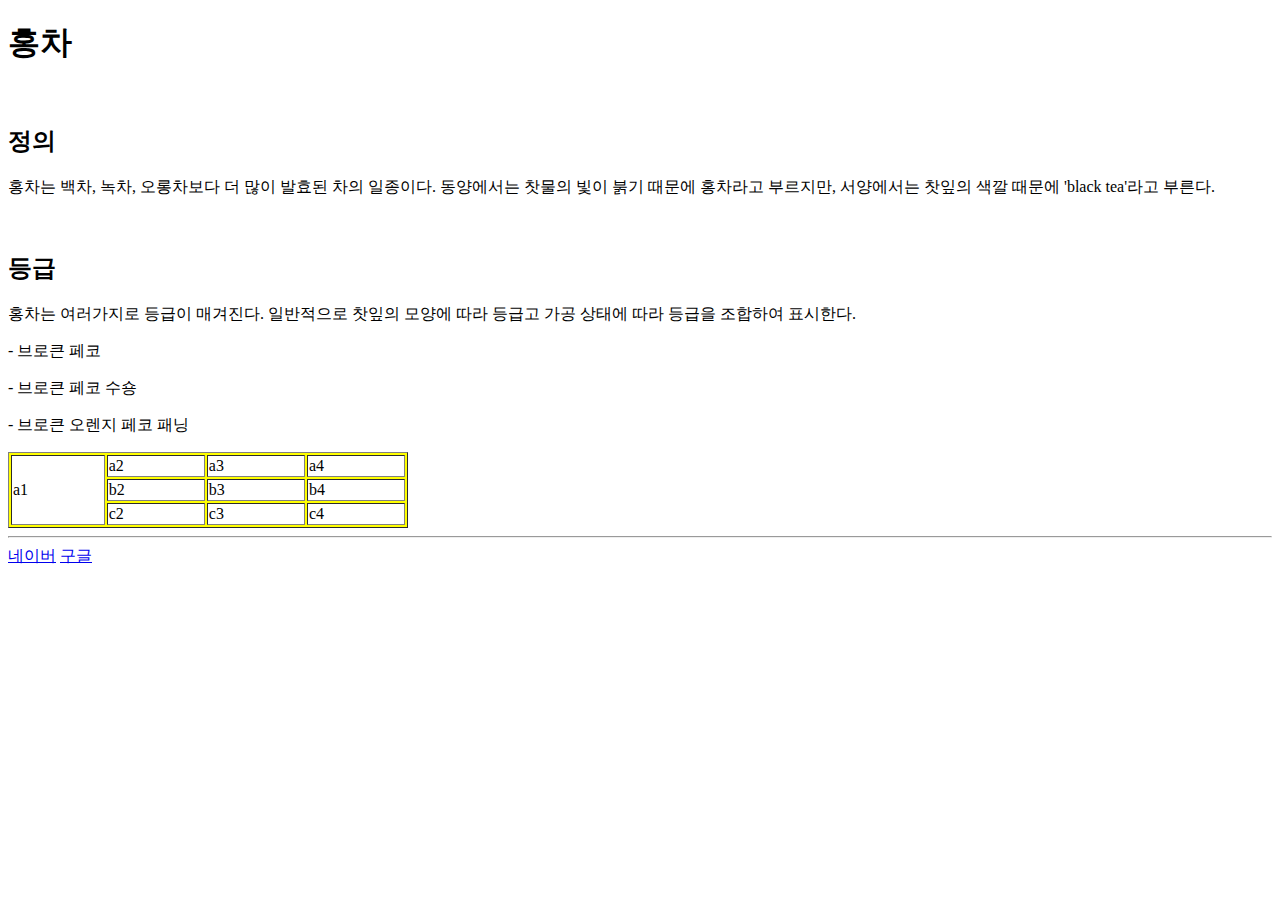
==== 0726/text_content.html @ 15df285c "commit" ====
<!DOCTYPE html>
<html lang="en">
<head>
    <meta charset="UTF-8">
    <meta name="viewport" content="width=device-width, initial-scale=1.0">
    <title>HTML5+CSS3 Text</title>
</head>
<body>
    <h1>홍차</h1>
    <br>
    <h2>정의</h2>
    <p>홍차는 백차, 녹차, 오롱차보다 더 많이 발효된 차의 일종이다. 동양에서는 찻물의 빛이 붉기 때문에 홍차라고 부르지만, 서양에서는 찻잎의 색깔 때문에 'black tea'라고 부른다.</p>
    <br>
    <h2>등급</h2>
    <p>홍차는 여러가지로 등급이 매겨진다. 일반적으로 찻잎의 모양에 따라 등급고 가공 상태에 따라 등급을 조합하여 표시한다.</p>
    <p>- 브로큰 페코</p>
    <p>- 브로큰 페코 수숑</p>
    <p>- 브로큰 오렌지 페코 패닝</p>

    <table bgcolor="yellow" border="1" width="400">
        <tr bgcolor="white">
            <td rowspan="3">a1</td>
            <td>a2</td>
            <td>a3</td>
            <td>a4</td>
        </tr>
        <tr bgcolor="white">
            <td>b2</td>
            <td>b3</td>
            <td>b4</td>
        </tr>
        <tr bgcolor="white">
            <td>c2</td>
            <td>c3</td>
            <td>c4</td>
        </tr>
    </table>

    <hr>
    <a href="http://naver.com">네이버</a>
    <a href="http://google.com">구글</a>

    







</body>
</html>
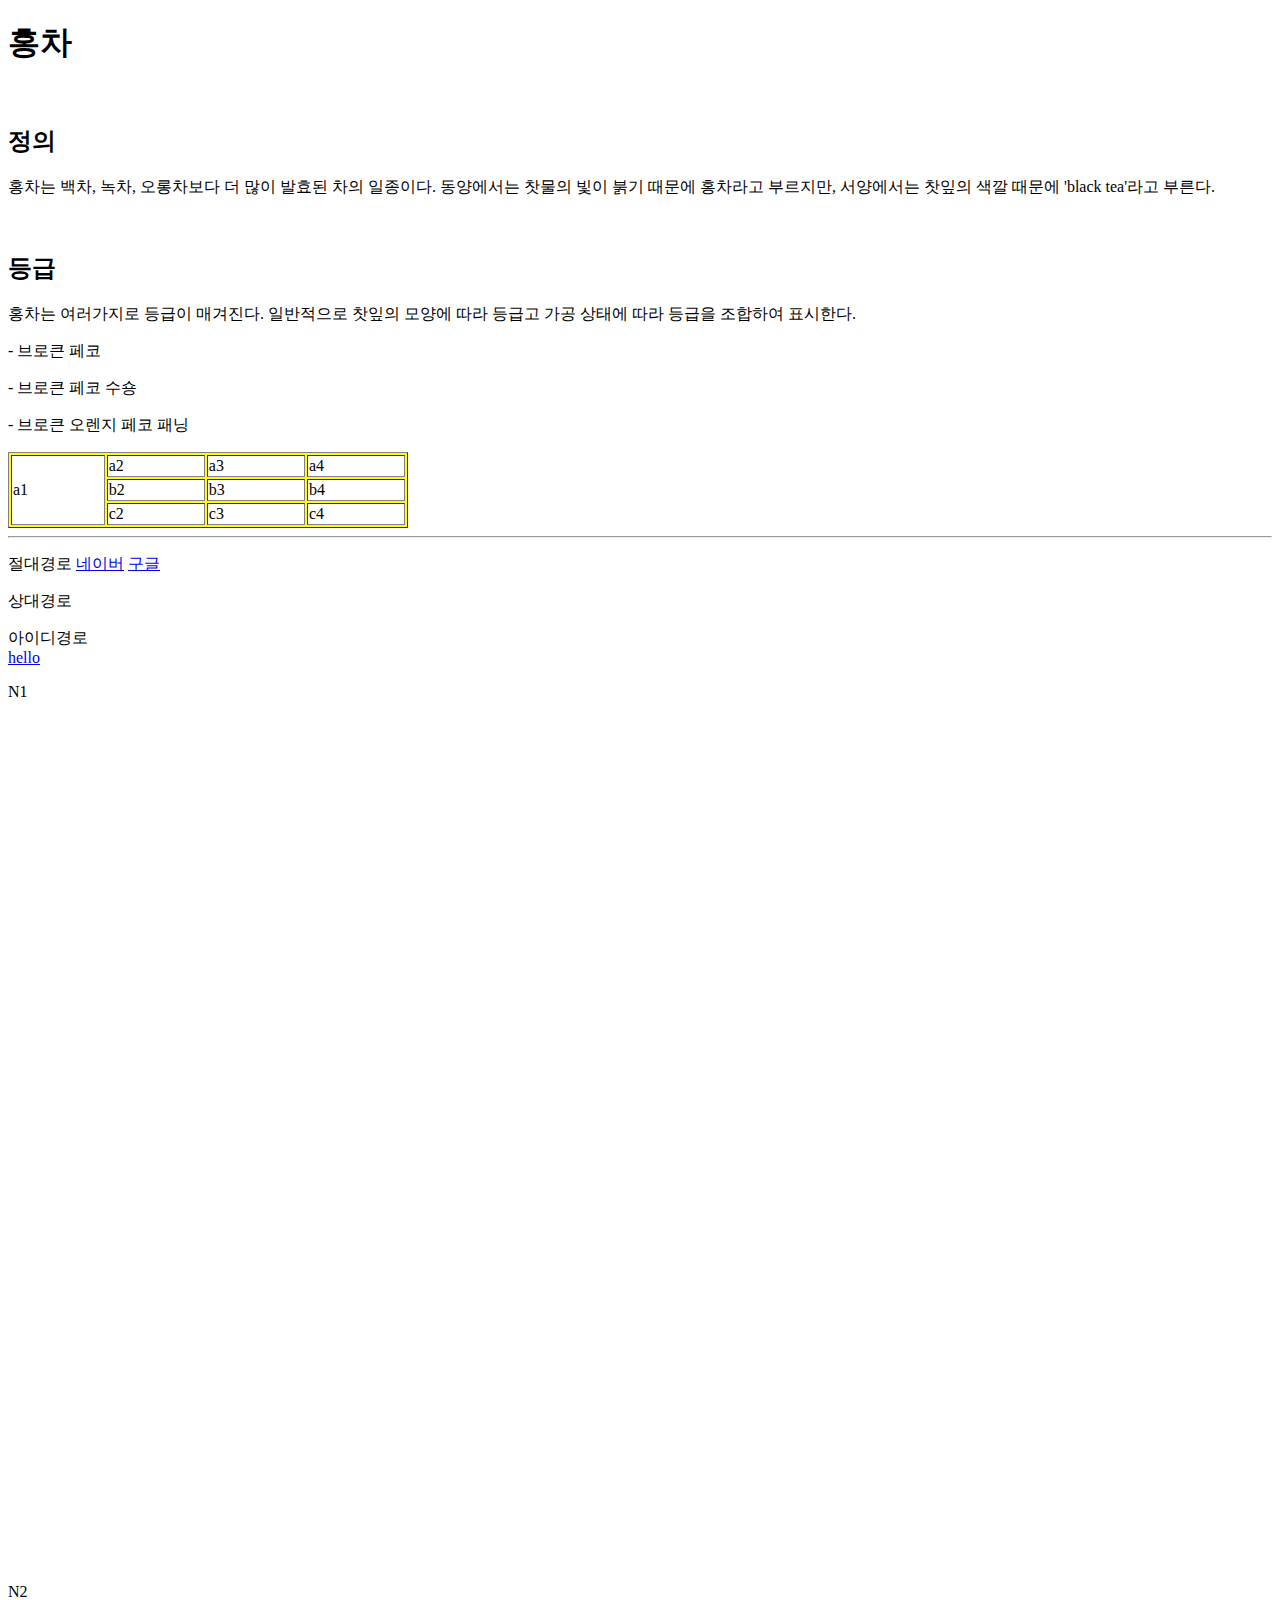
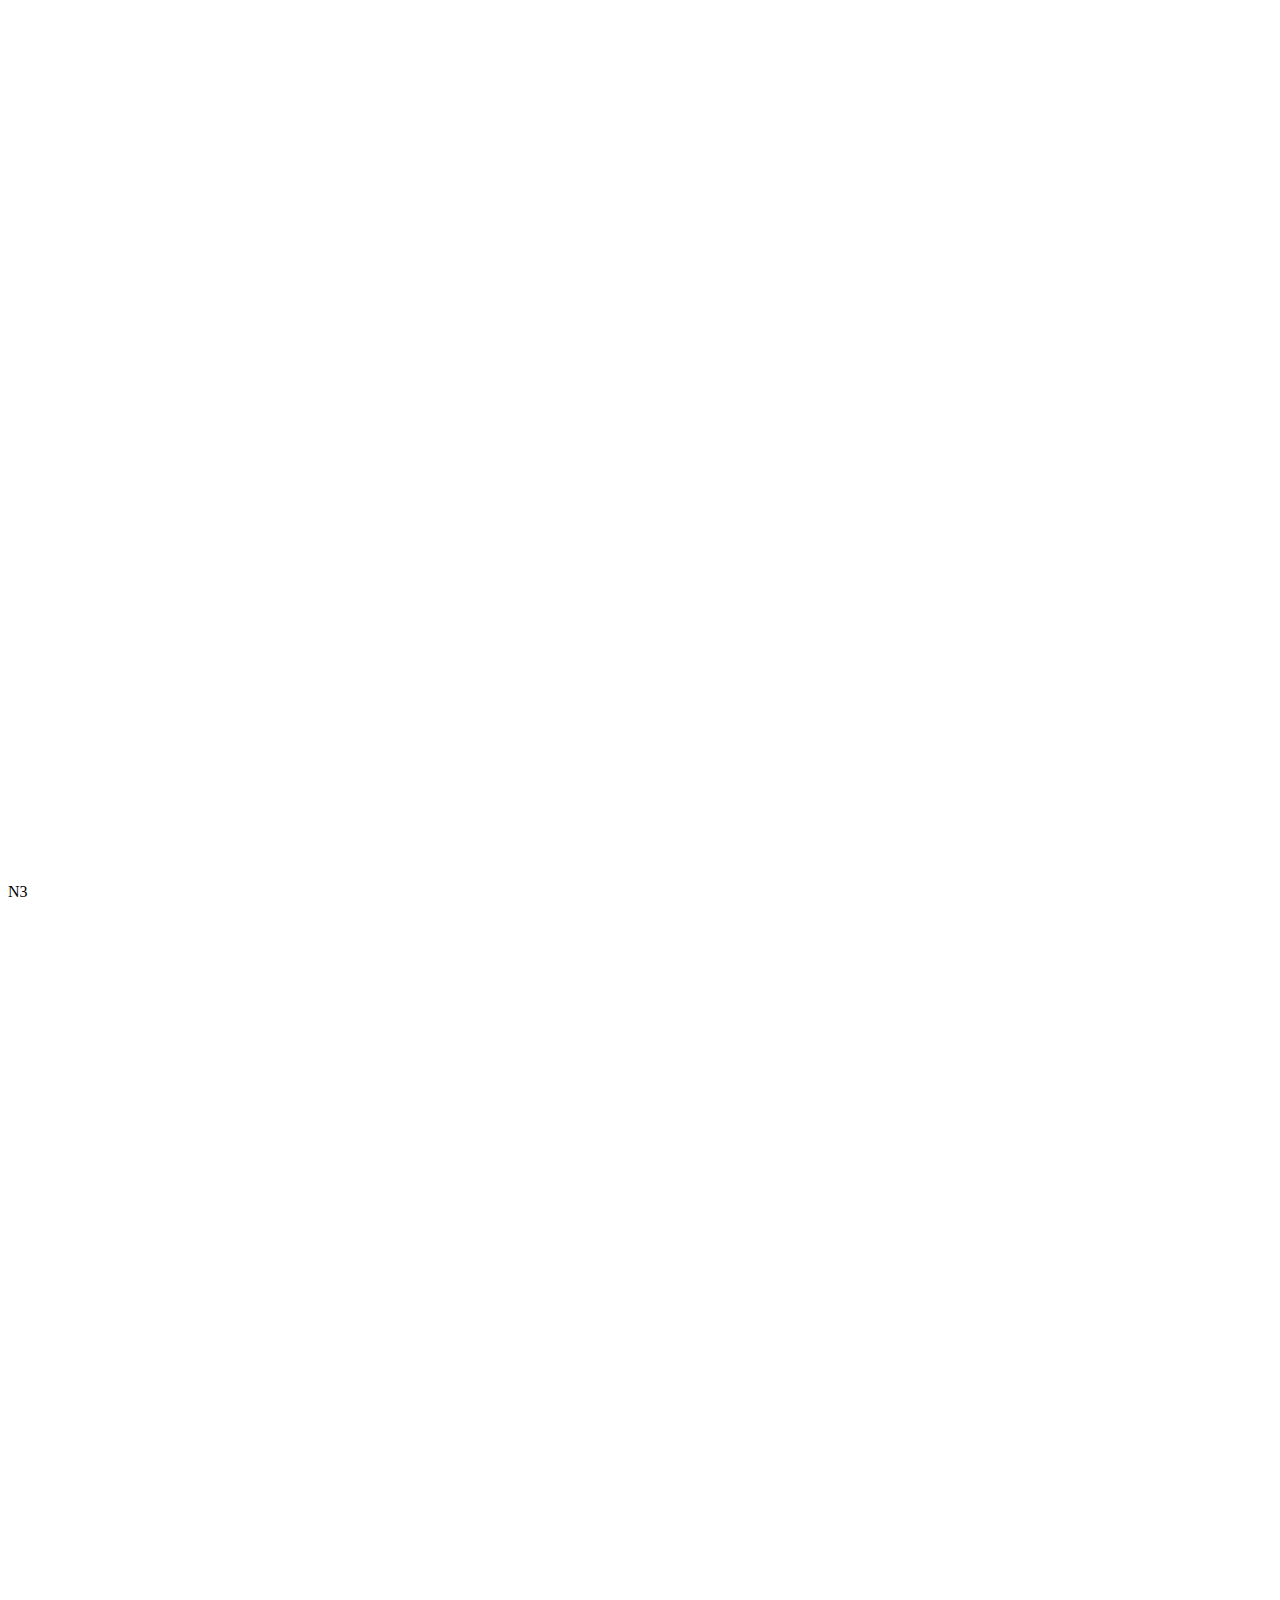
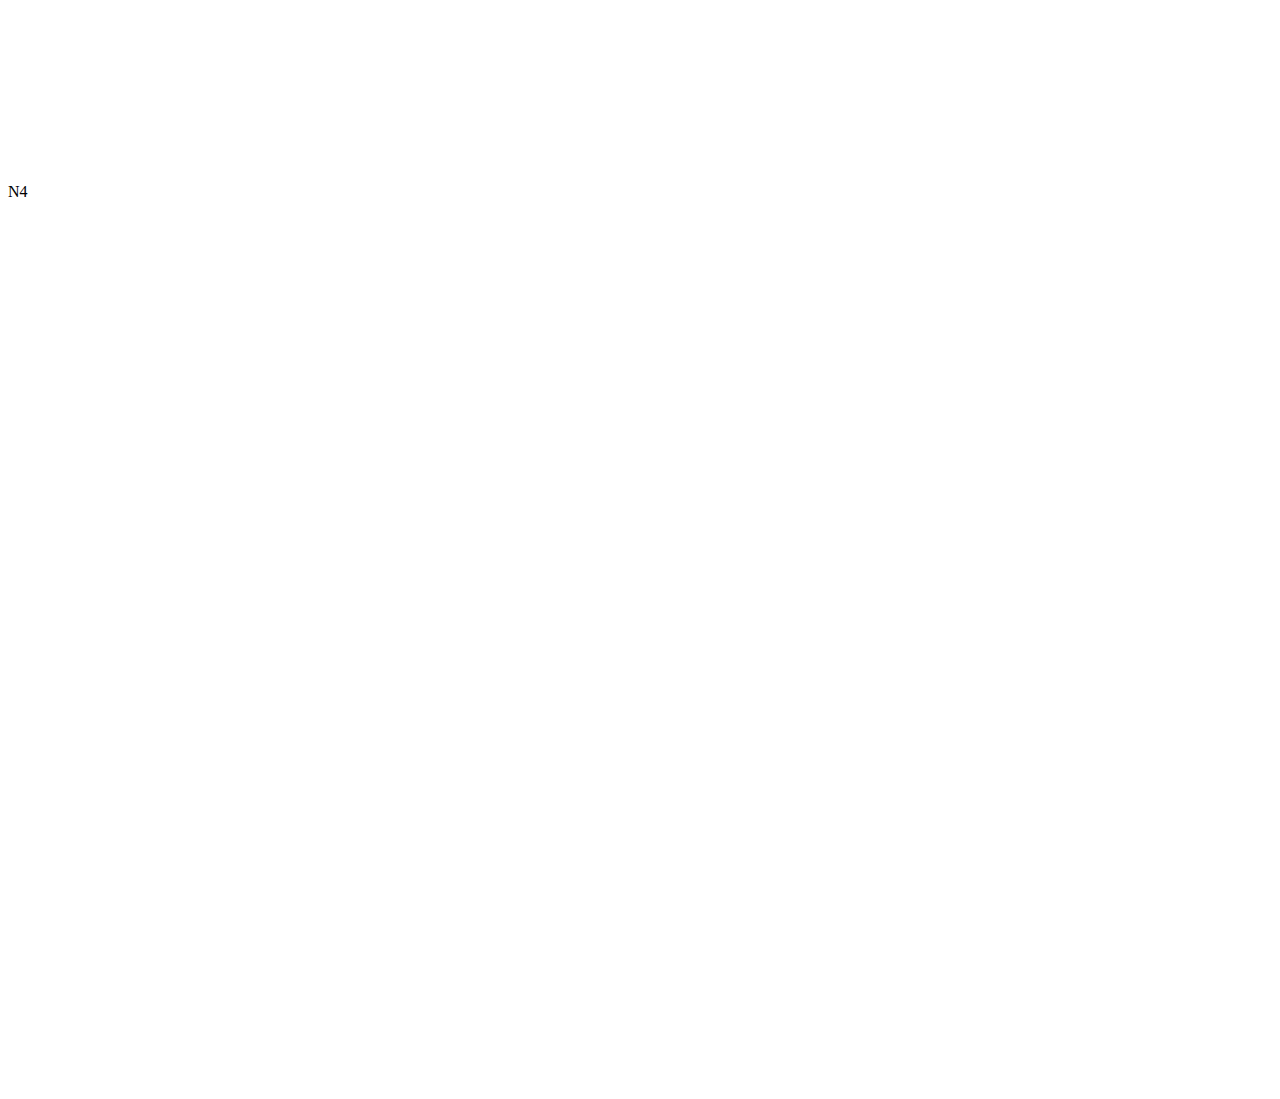
==== commit 4eb7ea86: "commit" ====
--- a/0726/text_content.html
+++ b/0726/text_content.html
@@ -4,6 +4,13 @@
     <meta charset="UTF-8">
     <meta name="viewport" content="width=device-width, initial-scale=1.0">
     <title>HTML5+CSS3 Text</title>
+    <style>
+        div {
+            height: 100vh;
+        }
+        div [name=n1], div [name=n3] {background-color: yellow;}
+        div [name=n2], div [name=n4] {background-color: brown;}
+    </style>
 </head>
 <body>
     <h1>홍차</h1>
@@ -37,8 +44,29 @@
     </table>
 
     <hr>
-    <a href="http://naver.com">네이버</a>
-    <a href="http://google.com">구글</a>
+    <p>
+        절대경로
+        <!--절대경로 링크 지정-->
+        <a href="http://naver.com">네이버</a>
+        <a href="http://google.com">구글</a>
+    </p>
+    <p>
+        상대경로<br>
+        <!--상대경로 링크 지정-->
+        <a href="n1" id="n1"></a>
+        <a href="n2" id="n1"></a>
+        <a href="n3" id="n1"></a>
+        <a href="n4" id="n1"></a> 
+    </p>
+    <p>
+        아이디경로<br>
+        <!--아이디경로 링크 지정-->
+        <a href="../0725/hello.html">hello</a>
+        <div name="n1" id="n1">N1</div>
+        <div name="n2" id="n2">N2</div>
+        <div name="n3" id="n3">N3</div>
+        <div name="n4" id="n4">N4</div>
+    </p>
 
     
 
@@ -48,5 +76,6 @@
 
 
 
+
 </body>
 </html>